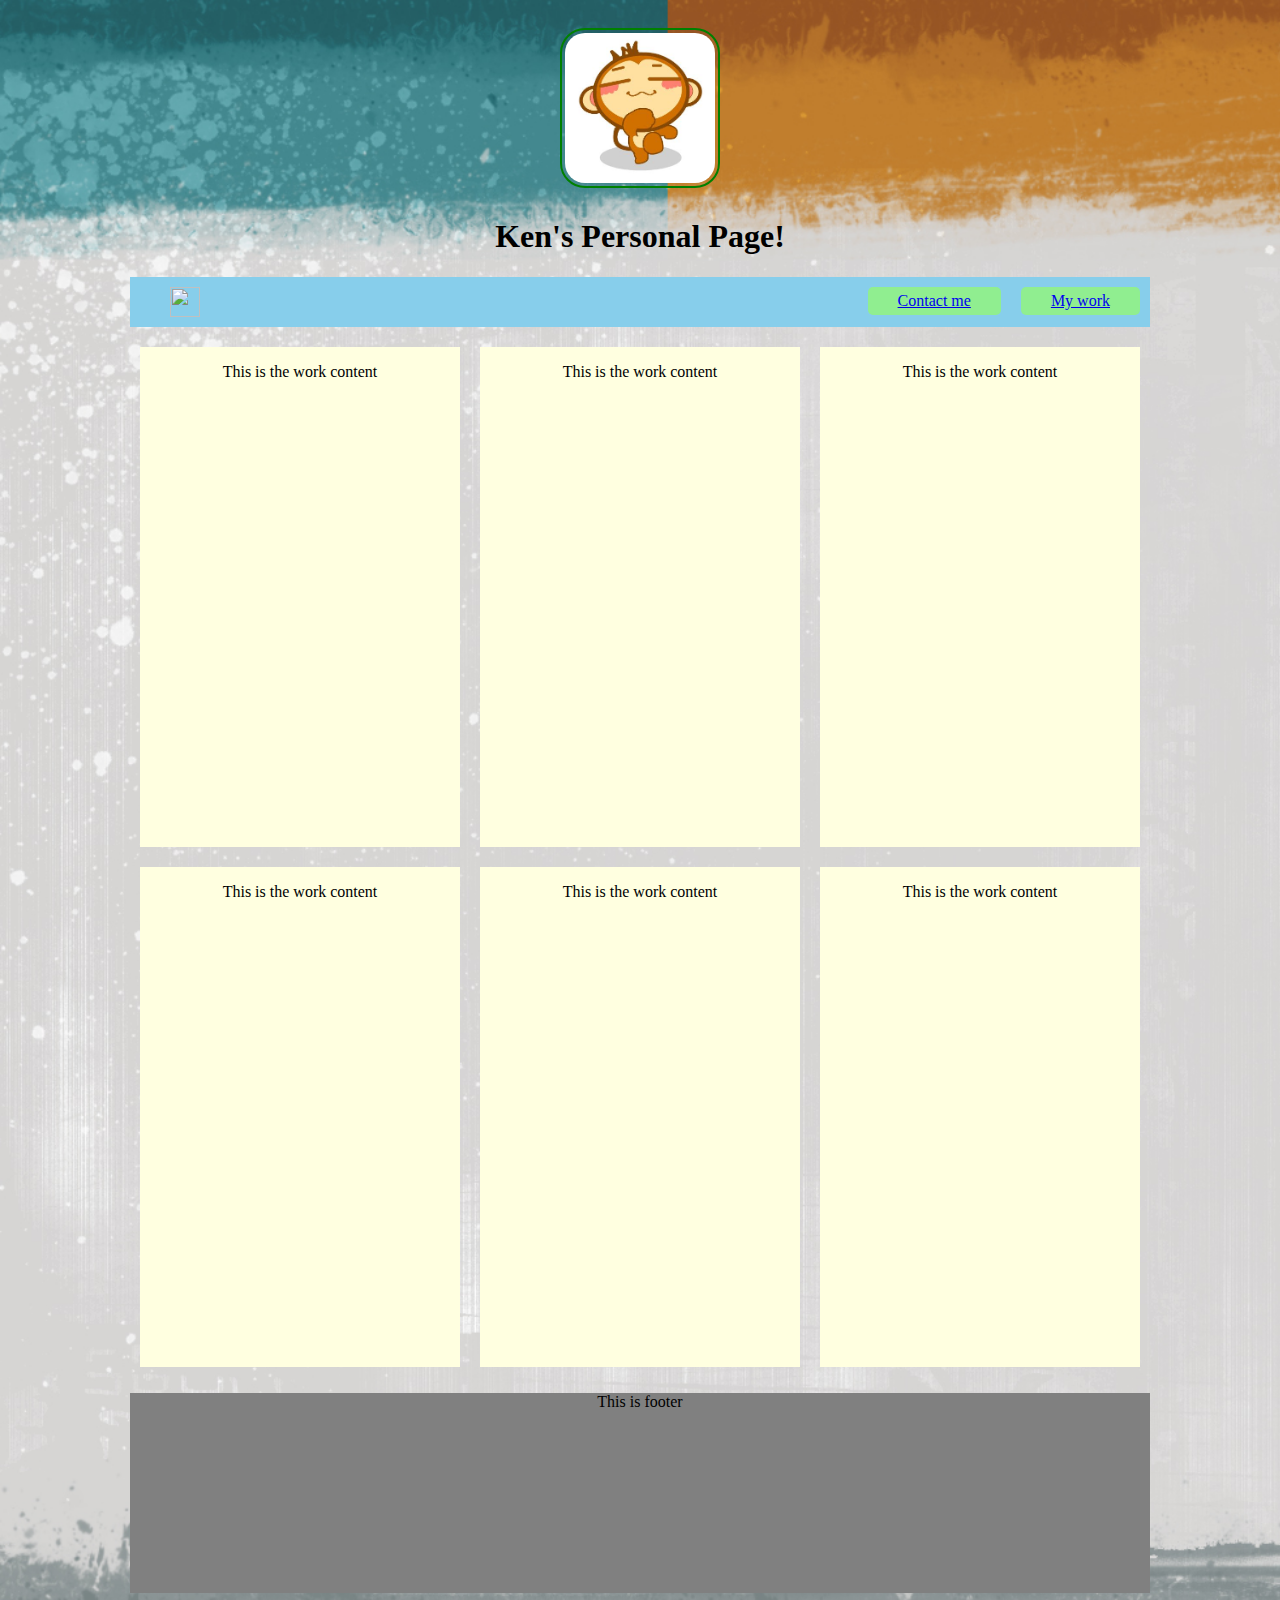
==== mywork.html @ 599f24df "added mywork.html" ====
<!DOCTYPE html>
<html>
<head>
  <title>First Training</title>
  <!-- meta -->
  <meta charset="utf-8" />
  <meta name="description" content="Personal Site">
  <meta name="author" content="GA Student">
  <meta http-equiv="Content-type" content="text/html; charset=utf-8" />
  <!-- mobile -->
  <meta name="viewport" content="width=device-width, initial-scale=1" />
  <!-- styles -->
  <link rel="stylesheet" type="text/css" href="vendor/css/normalize.css">
  <link rel="stylesheet" type="text/css" href="assets/css/main.css">
  <!-- scripts -->
  <script type="text/javascript" src="assets/js/app.js"></script>
  <!-- favicon -->
  <link rel="icon" type="image/png" href="assets/imgs/favicon.png">
</head>
<body>
  <div id="pagewrap">
    <header>
      <a href="index.html">
        <img class="meimg"src="assets/imgs/logo.jpg">
      </a>
      <h1>Ken's Personal Page!</h1>
      <nav>
        <ul>
          <li><a href="https://generalassemb.ly/">
            <img class="logoimg" src="assets/imgs/favicon.png"></a></li>
          <li><a href="mywork.html" class="myworkpage">My work</a></li>
          <li><a href="contact.html" class="contactpage">Contact me</a></li>
        </ul>
      </nav>
    </header>

    <div class="myWork">
      <p>This is the work content</p>
    </div>

    <div class="myWork">
      <p>This is the work content</p>
    </div>

    <div class="myWork">
      <p>This is the work content</p>
    </div>

    <div class="myWork">
      <p>This is the work content</p>
    </div>

    <div class="myWork">
      <p>This is the work content</p>
    </div>

    <div class="myWork">
      <p>This is the work content</p>
    </div>

    <div style="clear: both;"></div>

    <footer>
      <p>This is footer</p>
    </footer>
  </div>
</body>
</html>
---- assets/css/main.css ----
body {
  background-image: url("../imgs/backgroundimg.jpg");
  background-size: cover;
}

#pagewrap {
  text-align: center;
  max-width: 1020px;
  margin: 0 auto;
}

header {
  text-align: center;
}

.logoimg {
  height: 30px;
  width: 30px;
  padding: 10px 0px;
  float: left;
}

.meimg {
  border: 2px solid green;
  border-radius: 25px;
  padding: 3px;
  width: 150px;
  height: 150px;
  text-align: center;
  margin: 20px 10px 5px 10px;
}

.myworkpage, .contactpage {
  display:inline-block;
  margin:10px;
  border: 0px, 10px, 0px, 10px;
  padding: 5px 30px;
  background-color:lightgreen;
  float: right;
  border-radius: 5px;
}

a:hover {
  color: white;
}

nav {
  height: 50px;
  background-color: skyblue;
  margin: 10px 0px;
}

nav ul {
  list-style: none;
}

nav ul li {
}

section {
  height: 500px;
  background-color: lightyellow;
  width: 63%;
  float: left;
}

aside {
  width: 33%;
  background-color: yellow;
  height: 500px;
  float: right;
  border-radius: 50px;
}

footer p {
  background-color: gray;
  height: 200px;
}

.myWork {
  background-color: lightyellow;
  height: 500px;
  display: inline-block;
  margin: 10px 10px;
  width: 320px;
  float: left;
}
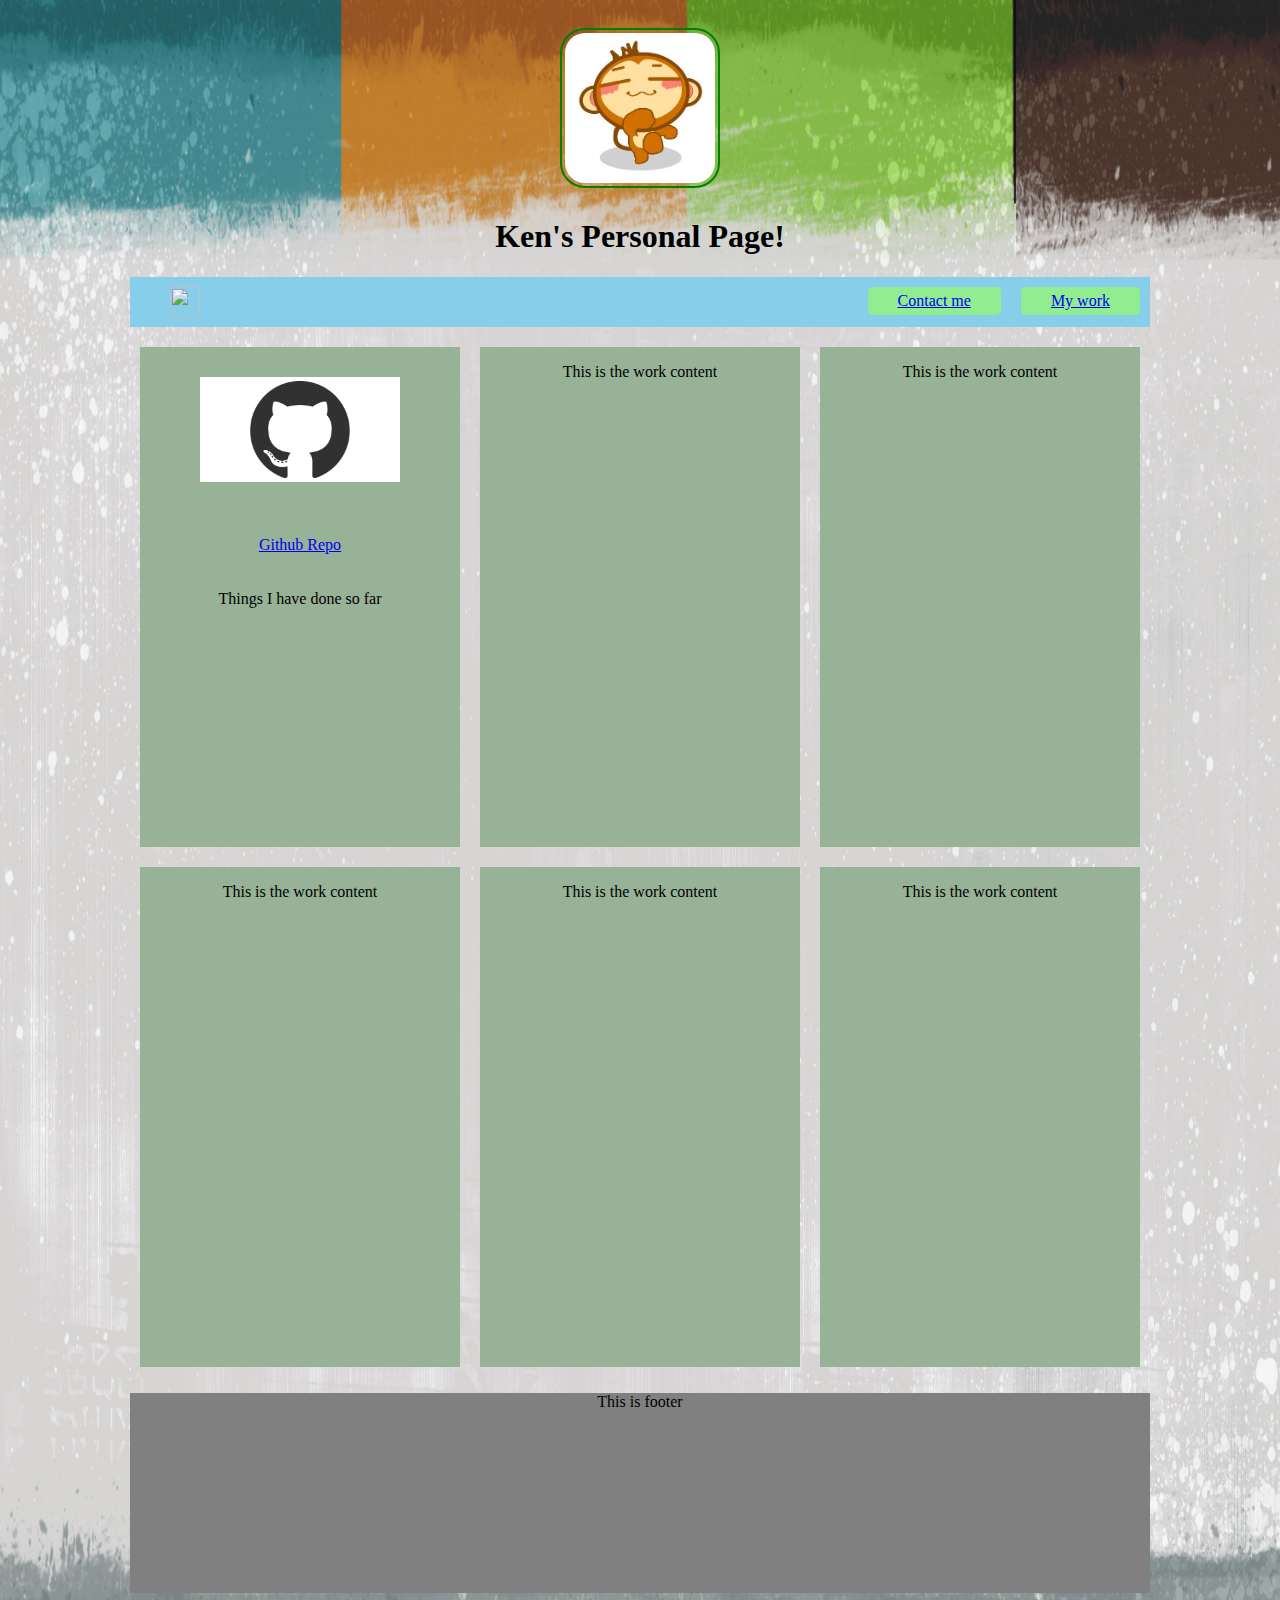
==== commit 47bb4d96: "make mywork page look nicer" ====
--- a/mywork.html
+++ b/mywork.html
@@ -35,7 +35,9 @@
     </header>
 
     <div class="myWork">
-      <p>This is the work content</p>
+      <img id="githublogo"src="assets/imgs/githublogo.png">
+      <a id="github" href="https://github.com/xdong002">Github Repo</a>
+      <p>Things I have done so far</p>
     </div>
 
     <div class="myWork">
--- a/assets/css/main.css
+++ b/assets/css/main.css
@@ -1,6 +1,6 @@
 body {
   background-image: url("../imgs/backgroundimg.jpg");
-  background-size: cover;
+  background-size: 100% 100%;
 }
 
 #pagewrap {
@@ -78,10 +78,22 @@
 }
 
 .myWork {
-  background-color: lightyellow;
+  background-color: #97b296;
   height: 500px;
-  display: inline-block;
   margin: 10px 10px;
   width: 320px;
   float: left;
 }
+
+#github {
+  margin: 0 auto;
+  padding: 20px;
+  display: inline-block;
+}
+
+#githublogo {
+  padding: 30px;
+  display: inline-block;
+  max-width: 200px;
+  max-height: 100%;
+}
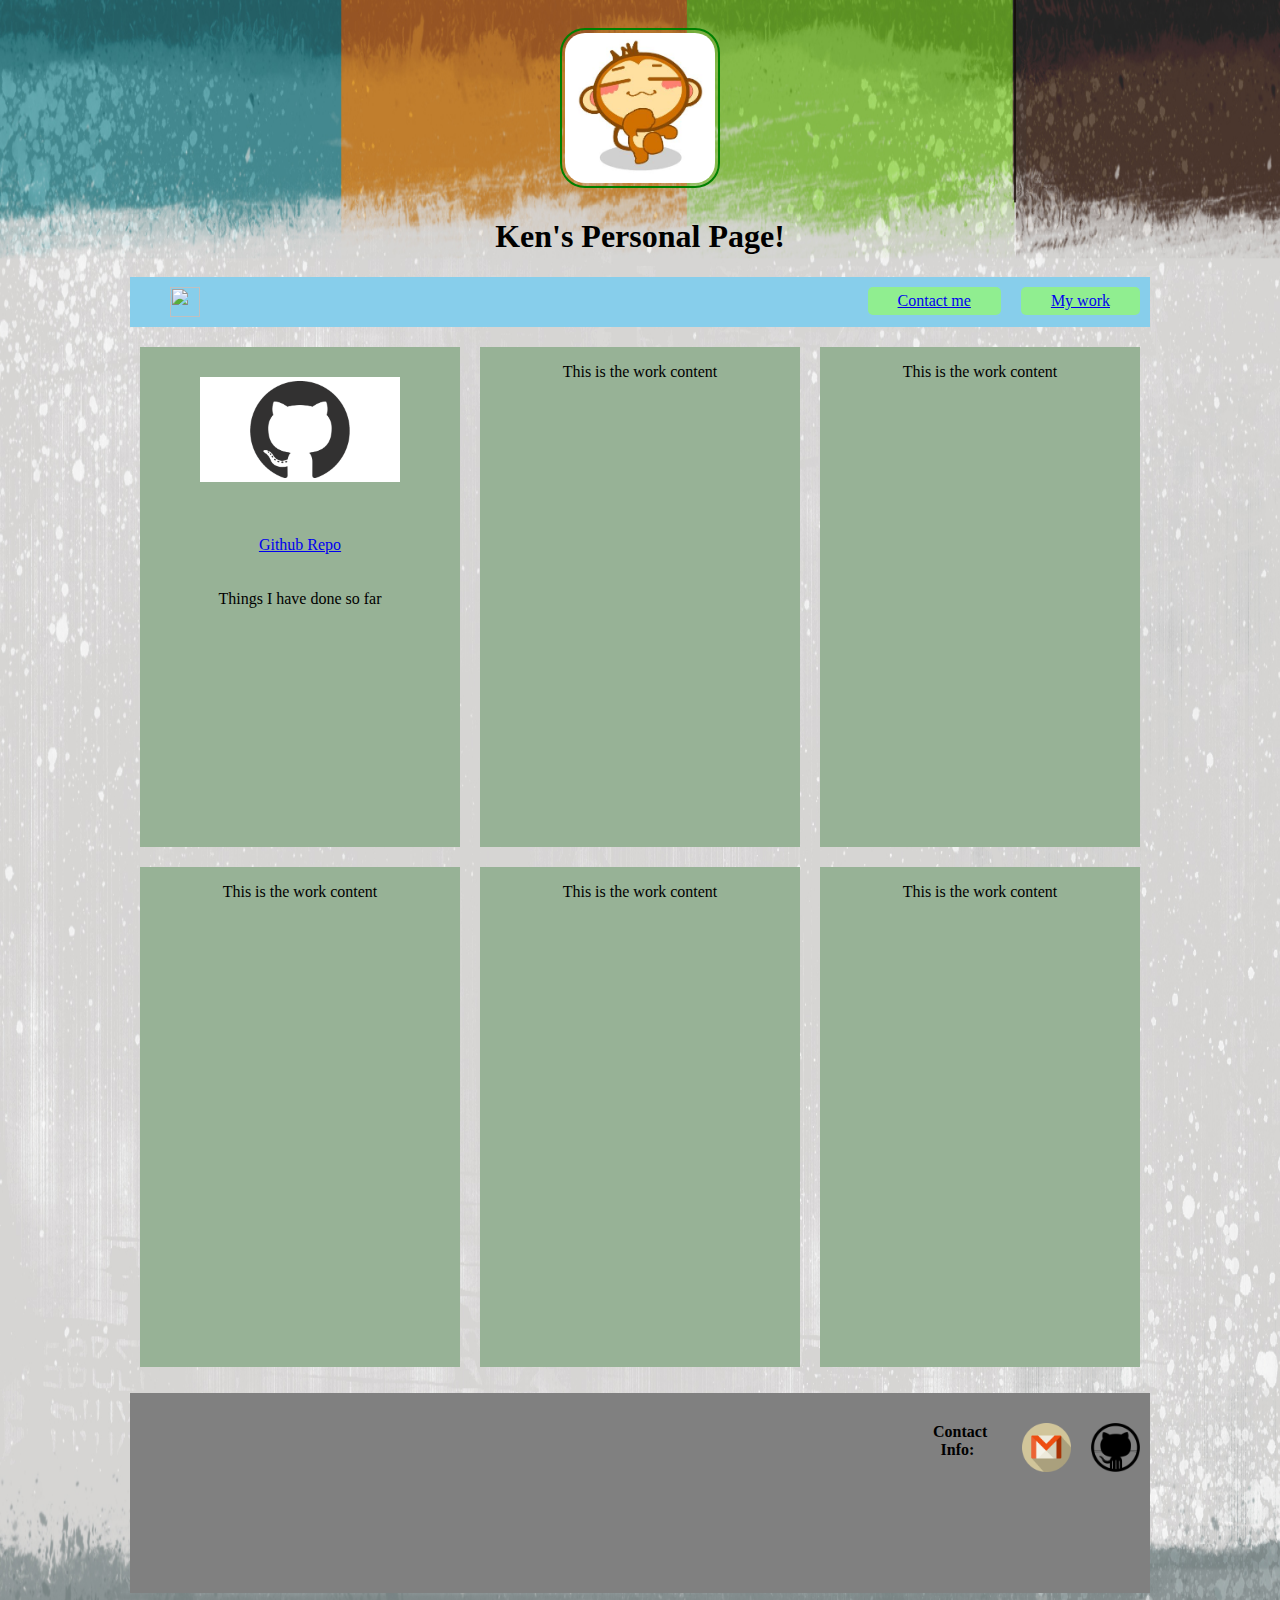
==== commit 0ee8a3c1: "added footer stuff" ====
--- a/mywork.html
+++ b/mywork.html
@@ -29,7 +29,7 @@
           <li><a href="https://generalassemb.ly/">
             <img class="logoimg" src="assets/imgs/favicon.png"></a></li>
           <li><a href="mywork.html" class="myworkpage">My work</a></li>
-          <li><a href="contact.html" class="contactpage">Contact me</a></li>
+          <li><a href="#justforcontact" class="contactpage">Contact me</a></li>
         </ul>
       </nav>
     </header>
@@ -63,7 +63,11 @@
     <div style="clear: both;"></div>
 
     <footer>
-      <p>This is footer</p>
+      <ul>
+        <li><a href="https://github.com/xdong002"><img class="footercontact" src="assets/imgs/footergithub.png" title="GitHub"></a></li>
+        <li><a href="mailto:xxx419168445@gmail.com"><img class="footercontact" src="assets/imgs/footeremail.png" title="E-mail"></a></li>
+        <li class="footercontactinfo" id="justforcontact">Contact Info:</li>
+      </ul>
     </footer>
   </div>
 </body>
--- a/assets/css/main.css
+++ b/assets/css/main.css
@@ -72,9 +72,30 @@
   border-radius: 50px;
 }
 
-footer p {
+footer {
   background-color: gray;
   height: 200px;
+}
+
+footer ul {
+  list-style: none;
+}
+
+.footercontact {
+  display: inline-block;
+  max-width: 5%;
+  max-height: 5%;
+  float: right;
+  margin: 30px 10px;
+}
+
+.footercontactinfo {
+  display: inline-block;
+  max-width: 5%;
+  max-height: 5%;
+  float: right;
+  margin: 30px 30px;
+  font-weight: bold;
 }
 
 .myWork {
